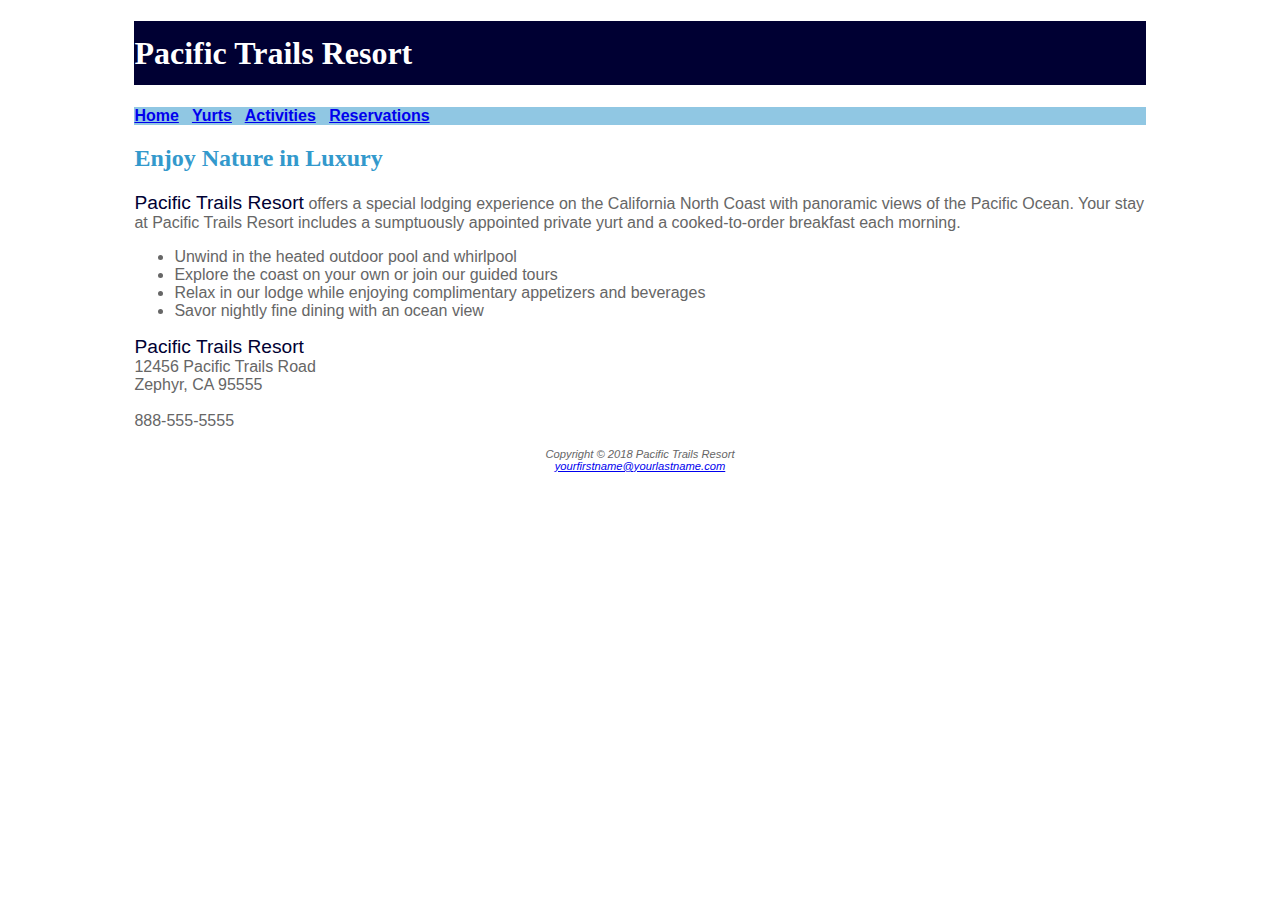
==== index.html @ a4e94282 "Initial commit" ====
<!DOCTYPE html>
<html lang="en">
<head>
<title>Pacific Trails Resort</title>
<meta charset="utf-8">
<link rel="stylesheet" href="pacific.css">
</head>
<body>
<div id="wrapper">
<header>
<h1>Pacific Trails Resort</h1>
</header>
<nav>
<a href="index.html">Home</a> &nbsp; 
<a href="yurts.html">Yurts</a> &nbsp; 
<a href="activities.html">Activities</a> &nbsp; 
<a href="reservations.html">Reservations</a>
</nav>
<main>
<h2>Enjoy Nature in Luxury</h2>
<p><span class="resort">Pacific Trails Resort</span> offers a special lodging experience on the California North
Coast with panoramic views of the Pacific Ocean. Your stay at Pacific Trails Resort includes a sumptuously appointed private yurt and a cooked-to-order breakfast each morning.</p>
<ul>
  <li>Unwind in the heated outdoor pool and whirlpool</li>
  <li>Explore the coast on your own or join our guided tours</li>
  <li>Relax in our lodge while enjoying complimentary appetizers and beverages</li>
  <li>Savor nightly fine dining with an ocean view</li>
</ul>
<div>
<span class="resort">Pacific Trails Resort</span><br>
12456 Pacific Trails Road<br>
Zephyr, CA 95555<br><br>
888-555-5555<br><br>
</div>
</main>
<footer>
Copyright &copy; 2018 Pacific Trails Resort<br>
<a href="mailto:yourfirstname@yourlastname.com">yourfirstname@yourlastname.com</a>
</footer>
</div>
</body>
</html>
---- pacific.css ----
body { background-color: #FFFFFF;
      color: #666666;
	  font-family: Verdana, Arial, sans-serif;
}
header { background-color: #000033;
         color: #FFFFFF;
		 font-family: Georgia, serif; 
}
h1 { line-height: 200%; }
nav { font-weight: bold;
      background-color: #90C7E3; 
}
h2 { color: #3399CC;
     font-family: Georgia, serif;
}
dt { color: #000033; 
   font-weight: bold; 
}
.resort { color: #000033;
          font-size: 1.2em;
}
footer { font-size: .70em;
         font-style: italic;
		 text-align: center; 
}
#wrapper { width: 80%;
          margin-left: auto;
		  margin-right: auto;
}
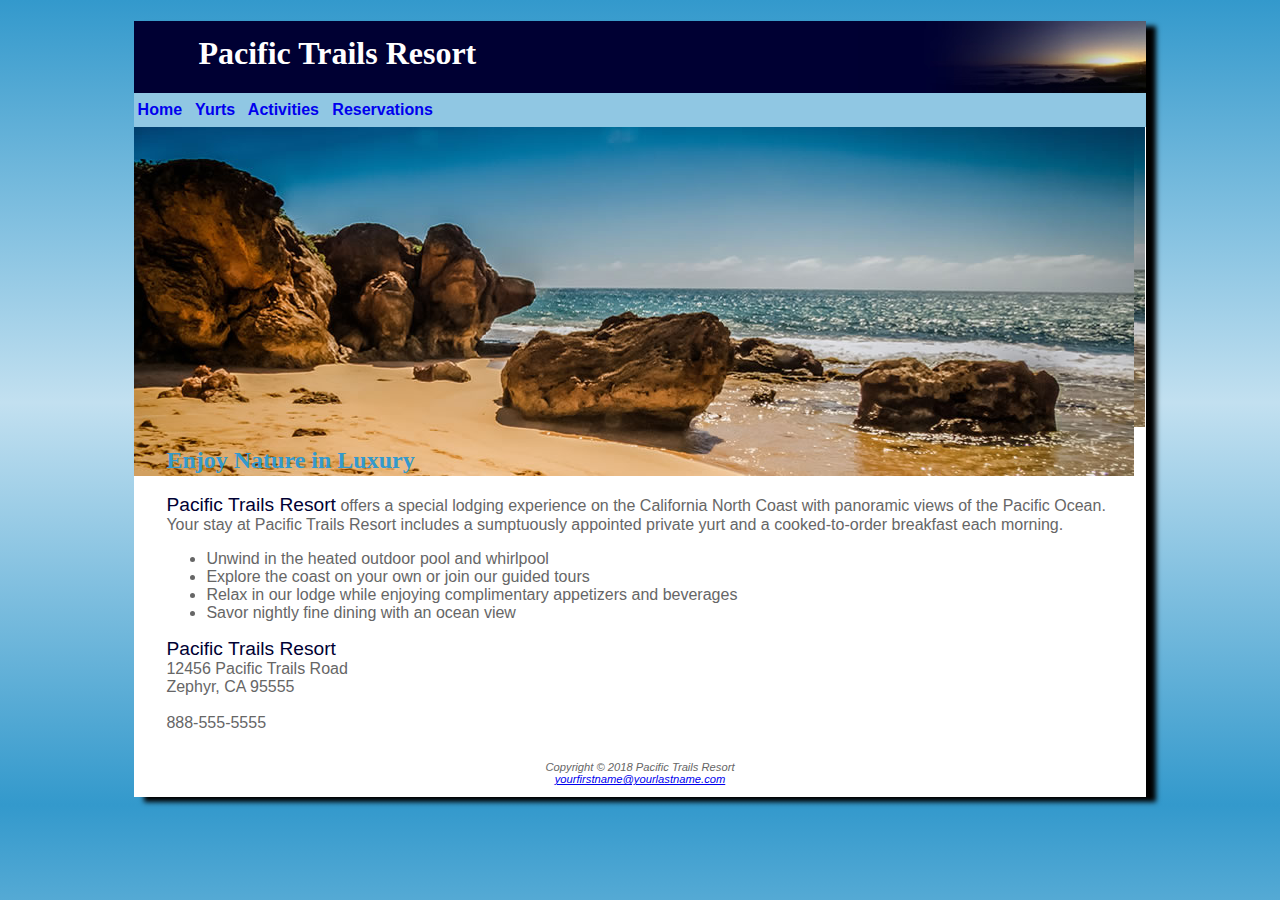
==== commit e5c7a4d3: "ch4 case study" ====
--- a/index.html
+++ b/index.html
@@ -11,11 +11,16 @@
 <h1>Pacific Trails Resort</h1>
 </header>
 <nav>
-<a href="index.html">Home</a> &nbsp; 
-<a href="yurts.html">Yurts</a> &nbsp; 
-<a href="activities.html">Activities</a> &nbsp; 
+<a href="index.html">Home</a> &nbsp;
+<a href="yurts.html">Yurts</a> &nbsp;
+<a href="activities.html">Activities</a> &nbsp;
 <a href="reservations.html">Reservations</a>
 </nav>
+<div id=homehero>
+<div>
+   <img src="coast.jpg">
+ </div>
+ </div>
 <main>
 <h2>Enjoy Nature in Luxury</h2>
 <p><span class="resort">Pacific Trails Resort</span> offers a special lodging experience on the California North
--- a/pacific.css
+++ b/pacific.css
@@ -1,29 +1,69 @@
-body { background-color: #FFFFFF;
+body { background-color: #3399CC;
       color: #666666;
 	  font-family: Verdana, Arial, sans-serif;
+    background-image: linear-gradient(to bottom, #3399CC, #C2E0F0, #3399CC);
 }
 header { background-color: #000033;
          color: #FFFFFF;
-		 font-family: Georgia, serif; 
+		 font-family: Georgia, serif;
 }
-h1 { line-height: 200%; }
+h1 { line-height: 200%;
+background-image: url(sunset.jpg);
+background-position: right;
+background-repeat: no-repeat;
+padding-left: 2em;
+height: 72px;
+margin-bottom: 0;
+}
 nav { font-weight: bold;
-      background-color: #90C7E3; 
+      background-color: #90C7E3;
+      padding-top: .5em;
+      padding-right: .5em;
+      padding-bottom: .5em;
+      padding-left: .2em;
 }
 h2 { color: #3399CC;
      font-family: Georgia, serif;
 }
-dt { color: #000033; 
-   font-weight: bold; 
+dt { color: #000033;
+   font-weight: bold;
 }
 .resort { color: #000033;
           font-size: 1.2em;
 }
 footer { font-size: .70em;
          font-style: italic;
-		 text-align: center; 
+		 text-align: center;
+     padding: 1em;
 }
 #wrapper { width: 80%;
           margin-left: auto;
 		  margin-right: auto;
-}+      background-color: #FFFFFF;
+      min-width: 700px;
+      max-width: 1024px;
+      box-shadow: 10px 5px 5px black;
+}
+  h3 { color: #000033
+}
+  main { padding-left: 2em;
+  padding-right: 2em;
+  display: block;
+}
+nav a {text-decoration: none;
+}
+#homehero { height: 300px;
+background-image: url(coast.jpg);
+background-size: 100% 100%;
+background-repeat: no-repeat;
+}
+#yurthero { height: 300px;
+background-image: url(yurt.jpg);
+background-repeat: no-repeat;
+background-size: 100% 100%;
+}
+#trailhearo {height: 300px;
+background-image: url(trail.jpg);
+background-repeat: no-repeat;
+background-size: 100% 100%;
+}
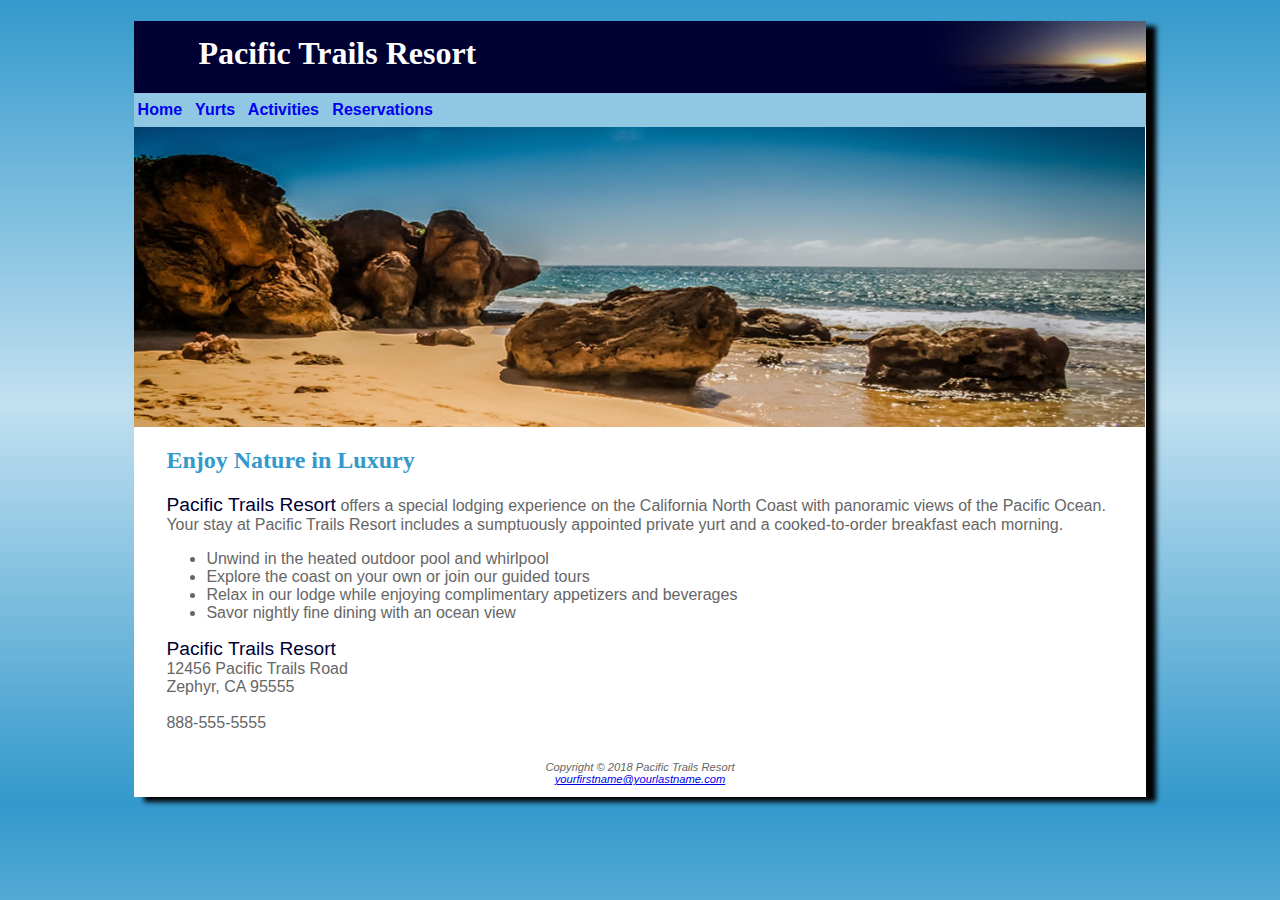
==== commit d6935bca: "fixed some issues" ====
--- a/index.html
+++ b/index.html
@@ -16,10 +16,7 @@
 <a href="activities.html">Activities</a> &nbsp;
 <a href="reservations.html">Reservations</a>
 </nav>
-<div id=homehero>
-<div>
-   <img src="coast.jpg">
- </div>
+<div id="homehero">
  </div>
 <main>
 <h2>Enjoy Nature in Luxury</h2>
--- a/pacific.css
+++ b/pacific.css
@@ -62,7 +62,7 @@
 background-repeat: no-repeat;
 background-size: 100% 100%;
 }
-#trailhearo {height: 300px;
+#trailhero {height: 300px;
 background-image: url(trail.jpg);
 background-repeat: no-repeat;
 background-size: 100% 100%;
